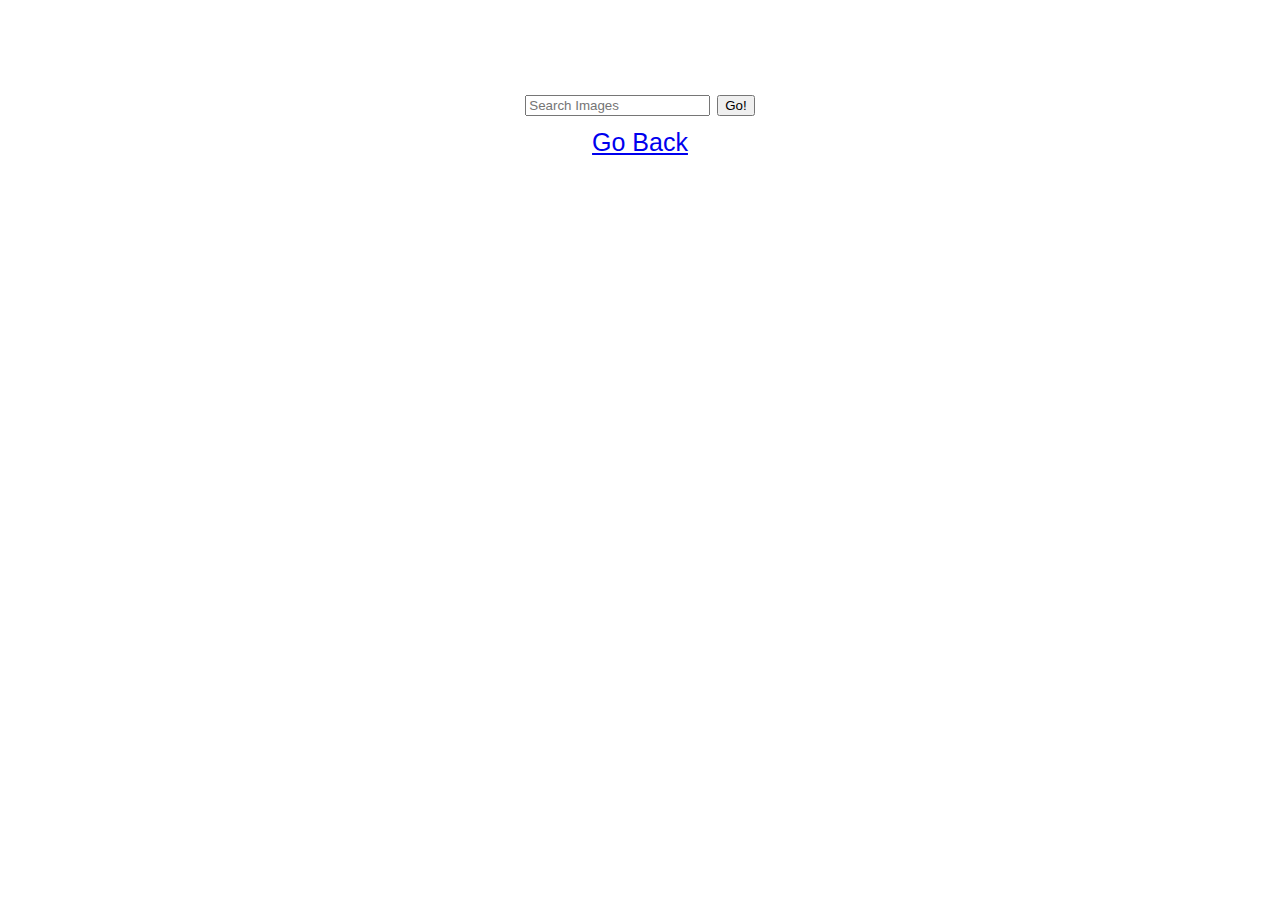
==== Stars-Aligned/index.html @ 447eb283 "api and links on the page working fully, will continue with styling tomorrow and events" ====
<!DOCTYPE html>
<html lang="en">

<head>
    <meta charset="UTF-8">
    <meta name="viewport" content="width=device-width, initial-scale=1.0">
    <title>NASA-API</title>
    <link rel="stylesheet" href="https://cdnjs.cloudflare.com/ajax/libs/font-awesome/4.7.0/css/font-awesome.min.css">
    <link rel="stylesheet" type="text/css" href="./assets/css/style.css">

</head>

<body>
    <main>
        <!-- photo of the day button -->
        <button id="myBtn" class="myBtn" onclick="showData()">Photo of The Day</button>
        <span class="closePOD" onlick="closeAPOD()">&times;</span>
        <!--  modal   body -->
        <div id="ModalA" class="modalAPOD">

            <div class="apod-content">

                <h3 id="title"></h3>
                <h4>Date:<br><span id="date"></span></h4>
                <p id="copyright"></p>
                <img id="pic" src="" alt="NASA" />
                <p id="explanation"></p>
                <!-- button to close modal -->
                <!--<span class="btn-close" onClick="closeBtn()">&times;</span> -->

            </div>
        </div>
        <!-- user input search function -->
        <div class="nasaSearchInput">
            <div class="searchBox">
                <input id="searchInput" type="search" placeholder="Search Images"></input>
                <!-- This is the user search button -->
                <button class="searchButton" onclick="searchNasa()"> Go!</button>
            </div>
        </div>
        <!-- This is the image modal library-->
        <div id="modalnasaLib" class="modal2">
            <!-- back button for modal -->
            <div class="button" id="buttonClose"></div>
                <!-- media from api -->
                <div id="test" class="nasaIMAGES"></div>
                <a href="index.html" onclick="closeLibrary()">Go Back</a>
            </div>
        </div>

        <div class="backdrop"></div>
        <!--- picture of the day content */ -->
        
    </main>

    <script src="./assets/style.js/main.js"></script>
    <script src="https://ajax.googleapis.com/ajax/libs/jquery/1.11.3/jquery.min.js"></script>

</body>

</html>
---- Stars-Aligned/assets/css/style.css ----
@import url('https://fonts.googleapis.com/css?family=Coustard:100,200,300,400,500,600;');
@import url('https://fonts.googleapis.com/css?family=Space+Mono:100,200,300,400,500,600;');

html {
    font-family: 'Space+Mono', sans-serif;
    color: white;
    height: 100%;
    font-size: 25px
}

body {
    background-image: url("https://wallpaperose.com/wp-content/uploads/2013/03/Nasa-Mars-Curiosity-Wallpaper.jpg");
    background-repeat: no-repeat;
    background-size: cover;
    width: 100vw;
    position: relative;
    margin: auto;
    text-align: center;
    font-family: 'Space+Mono', sans-serif;
}

/* ----- main element ---*/

main {
    margin-top: 25px;
}

/*   search box   */

.searchBox {
    padding: 12px 10px;
    vertical-align: middle;
}


/*<!------ Apod button and modal --> */

button.myBtn {
    font-size: 1.25em;
    font-family: 'Coustard';
    background: transparent;
    color: white;
    border: 2px solid;
    border-radius: 1em;
    cursor: pointer;
    position:relative;
    transition: .5s ease;
    top: 20%;
    left:20px;
}
button:hover,
button:active {    /* active not working */
    border-color: #fa923f;
    color: #fa923f;
}
button.btn-close:hover {
    color: red;
}
.btn-close {
    text-align: center;
}

#pic {
    width: 70%;
    height: 400px;
}

.modalAPOD {  
    display: none; /*set to none when setup in js*/
    background-color: rgba(0,0,0,0.5);
    position: fixed;
    z-index: 200;
    overflow:auto;
    font-family: inherit;
    height: inherit;
    width: 100%;
    padding: 30px;
    top: 0
}

.apod-content {
    width: 90%;
    margin: auto;
    position: relative;
    max-width: 1200px
}

.closePOD {
    display: none;
}

.backdrop {
    display: none; /* to be played with */
    position: fixed;
    width: 100vw;
    height: 100vh;
    right: auto;
    left: auto;
    background: rgba(0,0,0,0.5);
    z-index:100;
}

/* ----------- library ------------ */

/*.modalLib {
    /*display: none; 
    position: fixed;
    z-index: 1;
    left: 0;
    top: 0;
    width: 100%;
    height: 100%;
    overflow: auto;
    background-color: black;
}*/
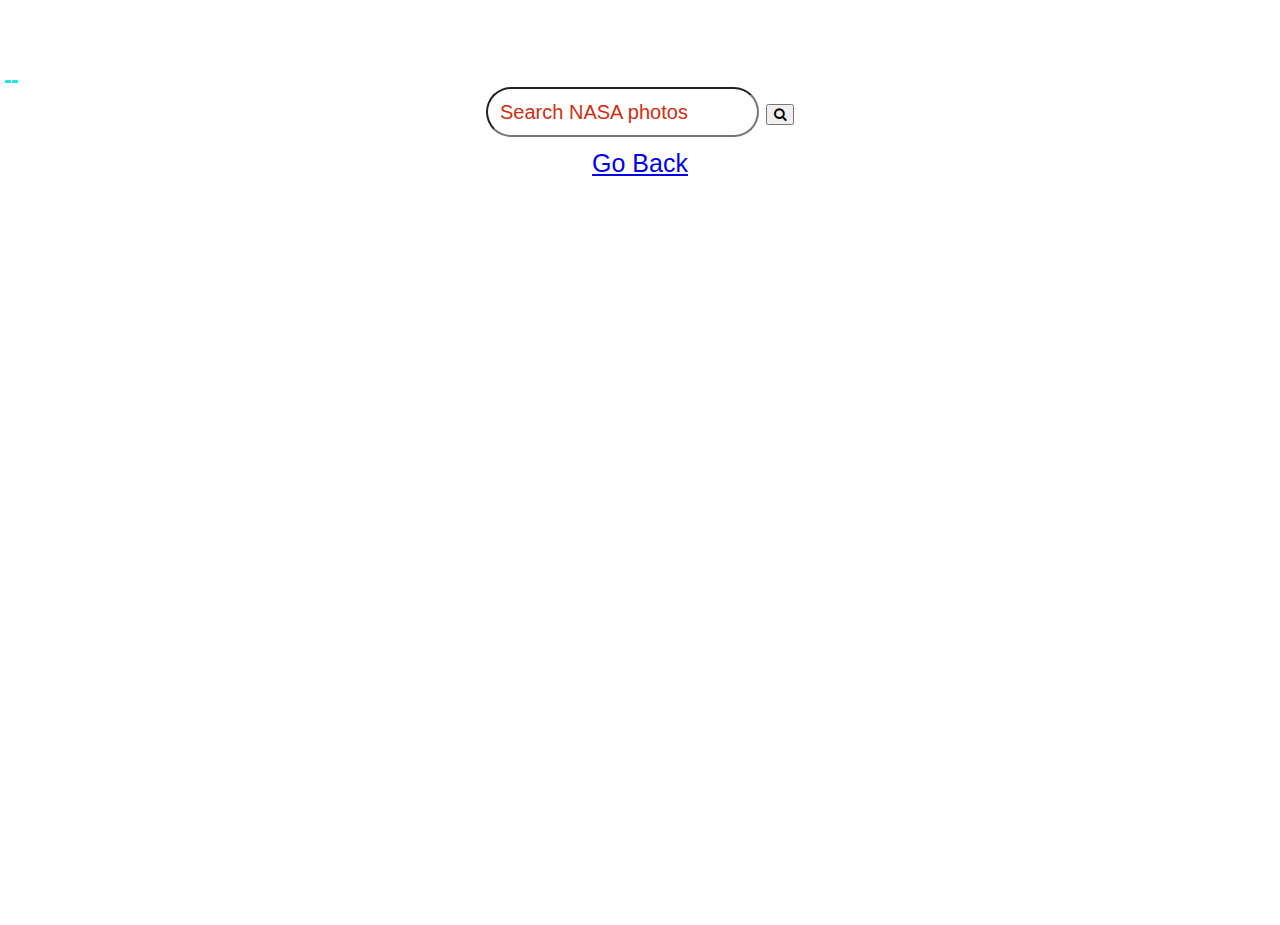
==== commit f32e1437: "both apis are working good, the library itself is not allowing scroll but thats my css styles. next " ====
--- a/Stars-Aligned/index.html
+++ b/Stars-Aligned/index.html
@@ -12,6 +12,14 @@
 
 <body>
     <main>
+        <div class="count-particles">
+            <span class="js-count-particles">--</span>
+        </div>
+            <div id="particles-js"></div>
+
+            <div class="count-particles">
+                <span class="js-count-particles">--</span>
+            </div>
         <!-- photo of the day button -->
         <button id="myBtn" class="myBtn" onclick="showData()">Photo of The Day</button>
         <span class="closePOD" onlick="closeAPOD()">&times;</span>
@@ -31,21 +39,19 @@
             </div>
         </div>
         <!-- user input search function -->
-        <div class="nasaSearchInput">
-            <div class="searchBox">
-                <input id="searchInput" type="search" placeholder="Search Images"></input>
-                <!-- This is the user search button -->
-                <button class="searchButton" onclick="searchNasa()"> Go!</button>
-            </div>
-        </div>
+        <form class="searchBox" onclick="searchNasa()">
+            <input id="searchInput" type="search" placeholder="Search NASA photos">
+            <!-- This is the user search button -->
+            <button type="submit"><i class="fa fa-search"></i></button>
+        </form>
+
         <!-- This is the image modal library-->
-        <div id="modalnasaLib" class="modal2">
+        <div id="nasaLib" class="modal2">
             <!-- back button for modal -->
             <div class="button" id="buttonClose"></div>
-                <!-- media from api -->
-                <div id="test" class="nasaIMAGES"></div>
-                <a href="index.html" onclick="closeLibrary()">Go Back</a>
-            </div>
+            <!-- media from api -->
+            <div id="test" class="nasaImg"></div>
+            <a href="index.html" onclick="closeLibrary()">Go Back</a>
         </div>
 
         <div class="backdrop"></div>
@@ -53,9 +59,12 @@
         
     </main>
 
+    
+
     <script src="./assets/style.js/main.js"></script>
     <script src="https://ajax.googleapis.com/ajax/libs/jquery/1.11.3/jquery.min.js"></script>
-
+    <script src="https://cdn.jsdelivr.net/particles.js/2.0.0/particles.min.js"></script>
+    <script src="./assets/style.js/background.js"></script>
 </body>
 
 </html>--- a/Stars-Aligned/assets/css/style.css
+++ b/Stars-Aligned/assets/css/style.css
@@ -5,7 +5,9 @@
     font-family: 'Space+Mono', sans-serif;
     color: white;
     height: 100%;
-    font-size: 25px
+    font-size: 25px;
+    overflow: hidden;
+    text-align: center
 }
 
 body {
@@ -14,13 +16,74 @@
     background-size: cover;
     width: 100vw;
     position: relative;
-    margin: auto;
-    text-align: center;
+    margin: 0;
     font-family: 'Space+Mono', sans-serif;
 }
 
+/* ----- Particles */
+  
+  canvas {
+    display: block;
+    /*vertical-align: bottom;*/
+  }
+  
+  /* ---- particles.js container ---- */
+  
+  #particles-js {
+    position: absolute;
+    width: 100vw;
+    height: 100vh;
+    background-color: transparent;
+    background-image: url("");
+    background-repeat: no-repeat;
+    background-size: cover;
+    background-position: center;
+  }
+  
+  /* ---- stats.js ---- */
+  
+  .count-particles{
+    /*background: #000022;*/
+    position: absolute;
+    top: 48px;
+    left: 0;
+    width: 80px;
+    color: #13E8E9;
+    font-size: .8em;
+    text-align: left;
+    text-indent: 4px;
+    line-height: 14px;
+    padding-bottom: 2px;
+    font-family: Helvetica, Arial, sans-serif;
+    font-weight: bold;
+  }
+  
+  .js-count-particles{
+    font-size: 1.1em;
+  }
+  
+  #stats,
+  .count-particles{
+    -webkit-user-select: none;
+  }
+  
+  #stats{
+    border-radius: 3px 3px 0 0;
+    overflow: hidden;
+  }
+  
+  .count-particles{
+    border-radius: 0 0 3px 3px;
+  }
+
 /* ----- main element ---*/
-
+main .parcles-js {
+    display: block;
+    position: absolute;
+    width: 100vw;
+    height: 100vh;
+
+}
 main {
     margin-top: 25px;
 }
@@ -33,7 +96,7 @@
 }
 
 
-/*<!------ Apod button and modal --> */
+/*------ Apod button ----- */
 
 button.myBtn {
     font-size: 1.25em;
@@ -65,9 +128,11 @@
     height: 400px;
 }
 
+/* ---- APODmodal ---- */
+
 .modalAPOD {  
     display: none; /*set to none when setup in js*/
-    background-color: rgba(0,0,0,0.5);
+    background-color: rgba(0,0,0,1.5);
     position: fixed;
     z-index: 200;
     overflow:auto;
@@ -89,8 +154,8 @@
     display: none;
 }
 
-.backdrop {
-    display: none; /* to be played with */
+/*.backdrop {
+    display: none; /* to be played with 
     position: fixed;
     width: 100vw;
     height: 100vh;
@@ -98,11 +163,40 @@
     left: auto;
     background: rgba(0,0,0,0.5);
     z-index:100;
-}
-
-/* ----------- library ------------ */
-
-/*.modalLib {
+}*/
+
+/* ----------- library Search ------------ */
+
+input {
+    height: 50px;
+    font-size: 20px;
+    vertical-align: middle;
+    position: relative;
+}
+.searchBox #searchInput {
+    background: transparent;
+    border-radius: 50px;
+}
+.searchBox #searchInput::placeholder {
+    color: #d12d10;
+    padding-left: 10px  
+}
+.searchBox .search {
+    position: relative;
+    z-index: 6;
+}
+.searchBox input#searchInput:hover{
+    transition-duration: .5s;
+}
+.searchBox input#searchInput:hover,
+.searchBox input#search:focus,
+.searchBox input#searchInput:active {
+    outline: none;
+    background: white;
+}
+/*.modal2 a {
+    display: none;
+}
     /*display: none; 
     position: fixed;
     z-index: 1;
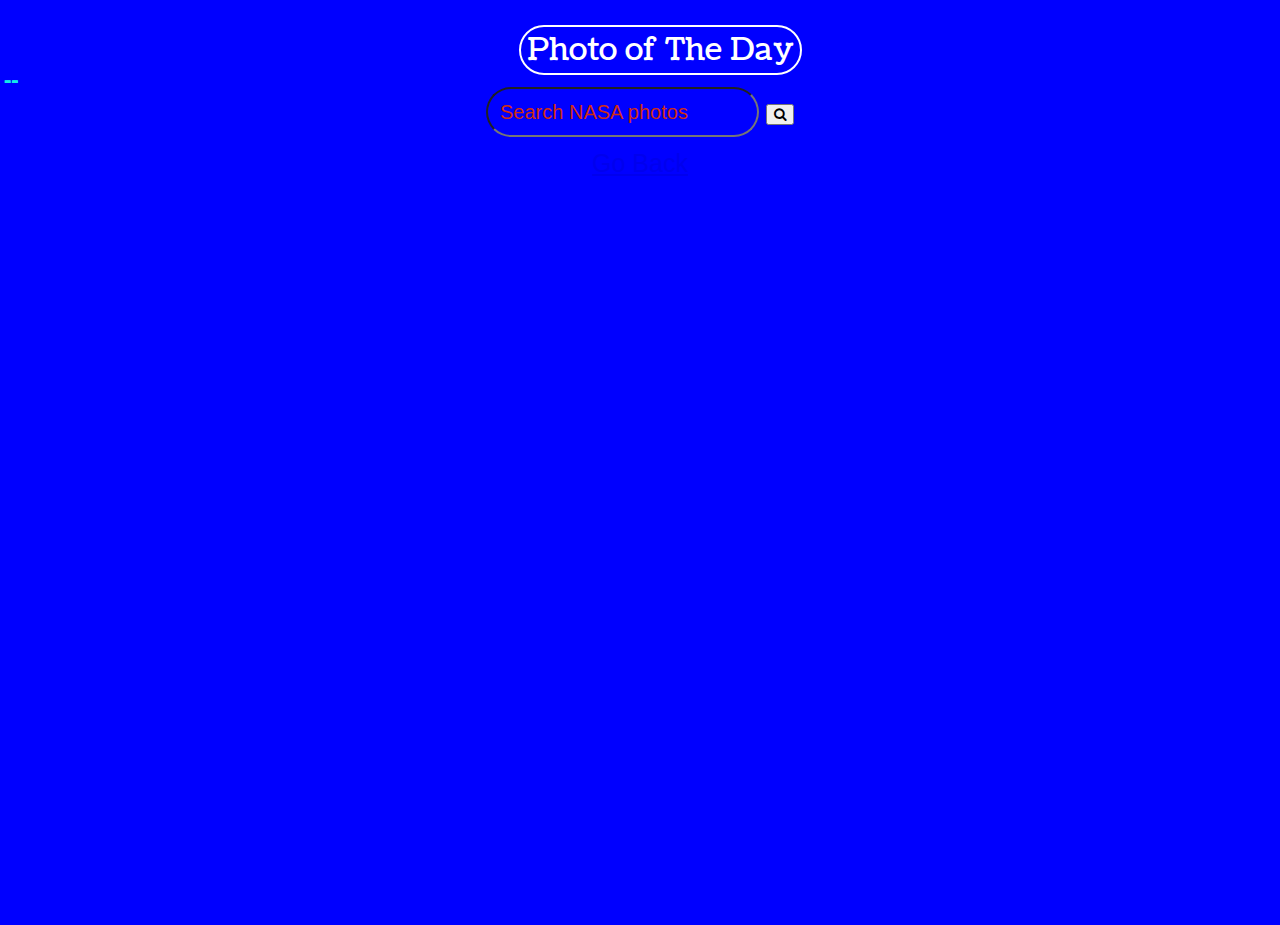
==== commit 1c231c87: "trying to get the library api loading on the page, seems abit finicky" ====
--- a/Stars-Aligned/index.html
+++ b/Stars-Aligned/index.html
@@ -39,10 +39,10 @@
             </div>
         </div>
         <!-- user input search function -->
-        <form class="searchBox" onclick="searchNasa()">
-            <input id="searchInput" type="search" placeholder="Search NASA photos">
+        <form class="searchBox">
+            <input id="searchInput" onkeydown="myFunction(event)" type="search" placeholder="Search NASA photos">
             <!-- This is the user search button -->
-            <button type="submit"><i class="fa fa-search"></i></button>
+            <button onclick="console.log('hello')"><i class="fa fa-search"></i></button>
         </form>
 
         <!-- This is the image modal library-->
@@ -58,12 +58,11 @@
         <!--- picture of the day content */ -->
         
     </main>
-
     
-
+    <script src="https://ajax.googleapis.com/ajax/libs/jquery/1.11.3/jquery.min.js"></script>
+    <!-- <script src="https://cdn.jsdelivr.net/particles.js/2.0.0/particles.min.js"></script> -->
+    
     <script src="./assets/style.js/main.js"></script>
-    <script src="https://ajax.googleapis.com/ajax/libs/jquery/1.11.3/jquery.min.js"></script>
-    <script src="https://cdn.jsdelivr.net/particles.js/2.0.0/particles.min.js"></script>
     <script src="./assets/style.js/background.js"></script>
 </body>
 
--- a/Stars-Aligned/assets/css/style.css
+++ b/Stars-Aligned/assets/css/style.css
@@ -11,7 +11,7 @@
 }
 
 body {
-    background-image: url("https://wallpaperose.com/wp-content/uploads/2013/03/Nasa-Mars-Curiosity-Wallpaper.jpg");
+    background-color: blue; /*url("https://wallpaperose.com/wp-content/uploads/2013/03/Nasa-Mars-Curiosity-Wallpaper.jpg");*/
     background-repeat: no-repeat;
     background-size: cover;
     width: 100vw;
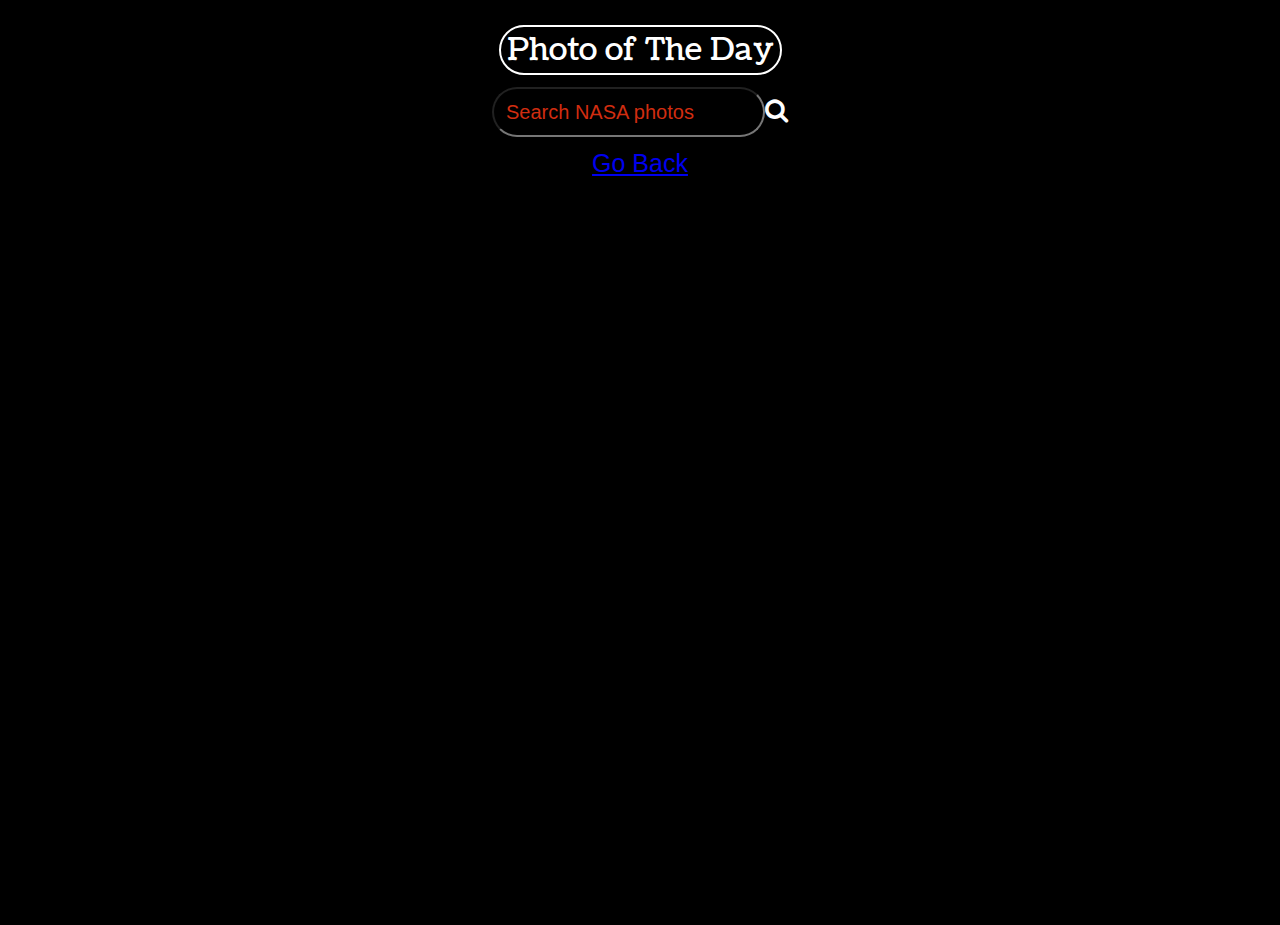
==== commit 4d1f951d: "working with javascript trying to get the api onto the page. I changing something somewhere last wee" ====
--- a/Stars-Aligned/index.html
+++ b/Stars-Aligned/index.html
@@ -12,13 +12,13 @@
 
 <body>
     <main>
-        <div class="count-particles">
+        <!--<div class="count-particles">
             <span class="js-count-particles">--</span>
-        </div>
+        </div>-->
             <div id="particles-js"></div>
 
             <div class="count-particles">
-                <span class="js-count-particles">--</span>
+                <span class="js-count-particles"></span>
             </div>
         <!-- photo of the day button -->
         <button id="myBtn" class="myBtn" onclick="showData()">Photo of The Day</button>
@@ -40,9 +40,8 @@
         </div>
         <!-- user input search function -->
         <form class="searchBox">
-            <input id="searchInput" onkeydown="myFunction(event)" type="search" placeholder="Search NASA photos">
+            <input id="searchInput" type="search" placeholder="Search NASA photos" onsearch="searchNasa()"><i class="fa fa-search"></i></input>
             <!-- This is the user search button -->
-            <button onclick="console.log('hello')"><i class="fa fa-search"></i></button>
         </form>
 
         <!-- This is the image modal library-->
@@ -58,11 +57,9 @@
         <!--- picture of the day content */ -->
         
     </main>
-    
+    <script src="./assets/style.js/main.js"></script>
     <script src="https://ajax.googleapis.com/ajax/libs/jquery/1.11.3/jquery.min.js"></script>
-    <!-- <script src="https://cdn.jsdelivr.net/particles.js/2.0.0/particles.min.js"></script> -->
-    
-    <script src="./assets/style.js/main.js"></script>
+    <script src="https://cdn.jsdelivr.net/particles.js/2.0.0/particles.min.js"></script> 
     <script src="./assets/style.js/background.js"></script>
 </body>
 
--- a/Stars-Aligned/assets/css/style.css
+++ b/Stars-Aligned/assets/css/style.css
@@ -4,32 +4,34 @@
 html {
     font-family: 'Space+Mono', sans-serif;
     color: white;
-    height: 100%;
-    font-size: 25px;
-    overflow: hidden;
-    text-align: center
+    height: auto;
+    text-align: center;
+    display:block
+    
 }
 
 body {
-    background-color: blue; /*url("https://wallpaperose.com/wp-content/uploads/2013/03/Nasa-Mars-Curiosity-Wallpaper.jpg");*/
+    background-color: black;
+    /*url("https://wallpaperose.com/wp-content/uploads/2013/03/Nasa-Mars-Curiosity-Wallpaper.jpg");*/
     background-repeat: no-repeat;
     background-size: cover;
     width: 100vw;
     position: relative;
     margin: 0;
     font-family: 'Space+Mono', sans-serif;
+    font-size: 25px;
 }
 
 /* ----- Particles */
-  
-  canvas {
+
+canvas {
     display: block;
     /*vertical-align: bottom;*/
-  }
-  
-  /* ---- particles.js container ---- */
-  
-  #particles-js {
+}
+
+/* ---- particles.js container ---- */
+
+#particles-js {
     position: absolute;
     width: 100vw;
     height: 100vh;
@@ -38,11 +40,11 @@
     background-repeat: no-repeat;
     background-size: cover;
     background-position: center;
-  }
-  
-  /* ---- stats.js ---- */
-  
-  .count-particles{
+}
+
+/* ---- stats.js ---- */
+
+.count-particles {
     /*background: #000022;*/
     position: absolute;
     top: 48px;
@@ -56,25 +58,25 @@
     padding-bottom: 2px;
     font-family: Helvetica, Arial, sans-serif;
     font-weight: bold;
-  }
-  
-  .js-count-particles{
+}
+
+.js-count-particles {
     font-size: 1.1em;
-  }
-  
-  #stats,
-  .count-particles{
+}
+
+#stats,
+.count-particles {
     -webkit-user-select: none;
-  }
-  
-  #stats{
+}
+
+#stats {
     border-radius: 3px 3px 0 0;
     overflow: hidden;
-  }
-  
-  .count-particles{
+}
+
+.count-particles {
     border-radius: 0 0 3px 3px;
-  }
+}
 
 /* ----- main element ---*/
 main .parcles-js {
@@ -84,17 +86,21 @@
     height: 100vh;
 
 }
+
 main {
     margin-top: 25px;
+    position: relative
 }
 
 /*   search box   */
+
+form .searchBox{
+    position: relative
+}
 
 .searchBox {
     padding: 12px 10px;
-    vertical-align: middle;
-}
-
+}
 
 /*------ Apod button ----- */
 
@@ -106,40 +112,44 @@
     border: 2px solid;
     border-radius: 1em;
     cursor: pointer;
-    position:relative;
+    position: relative;
     transition: .5s ease;
     top: 20%;
-    left:20px;
-}
+
+}
+
 button:hover,
-button:active {    /* active not working */
+button:active {
+    /* active not working */
     border-color: #fa923f;
     color: #fa923f;
 }
+
 button.btn-close:hover {
     color: red;
 }
+
 .btn-close {
     text-align: center;
 }
 
 #pic {
-    width: 70%;
+    width: 90%;
     height: 400px;
 }
 
 /* ---- APODmodal ---- */
 
-.modalAPOD {  
-    display: none; /*set to none when setup in js*/
-    background-color: rgba(0,0,0,1.5);
+.modalAPOD {
+    display: none;
+    /*set to none when setup in js*/
+    background-color: rgba(0, 0, 0, 1.5);
     position: fixed;
     z-index: 200;
-    overflow:auto;
+    overflow: auto;
     font-family: inherit;
     height: inherit;
     width: 100%;
-    padding: 30px;
     top: 0
 }
 
@@ -173,27 +183,33 @@
     vertical-align: middle;
     position: relative;
 }
+
 .searchBox #searchInput {
     background: transparent;
     border-radius: 50px;
 }
+
 .searchBox #searchInput::placeholder {
     color: #d12d10;
-    padding-left: 10px  
-}
+    padding-left: 10px
+}
+
 .searchBox .search {
     position: relative;
     z-index: 6;
 }
-.searchBox input#searchInput:hover{
+
+.searchBox input#searchInput:hover {
     transition-duration: .5s;
 }
+
 .searchBox input#searchInput:hover,
 .searchBox input#search:focus,
 .searchBox input#searchInput:active {
     outline: none;
     background: white;
 }
+
 /*.modal2 a {
     display: none;
 }
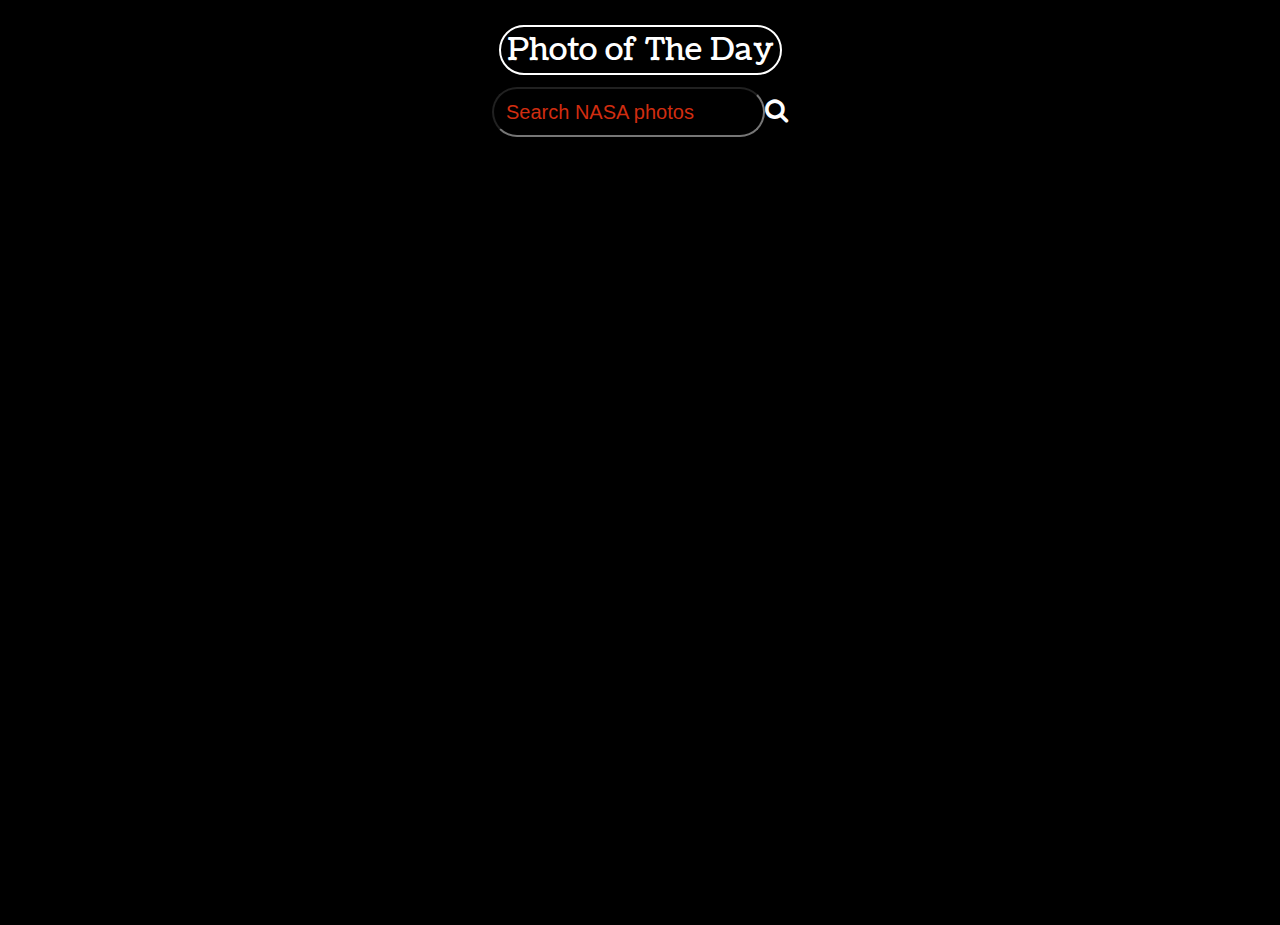
==== commit 0ab021e3: "api still not returning data onto the page. have mostly styled and will continue with the logic" ====
--- a/Stars-Aligned/index.html
+++ b/Stars-Aligned/index.html
@@ -50,7 +50,7 @@
             <div class="button" id="buttonClose"></div>
             <!-- media from api -->
             <div id="test" class="nasaImg"></div>
-            <a href="index.html" onclick="closeLibrary()">Go Back</a>
+            <!--<a href="index.html" onclick="closeLibrary()">Go Back</a>-->
         </div>
 
         <div class="backdrop"></div>
--- a/Stars-Aligned/assets/css/style.css
+++ b/Stars-Aligned/assets/css/style.css
@@ -6,7 +6,6 @@
     color: white;
     height: auto;
     text-align: center;
-    display:block
     
 }
 
@@ -107,7 +106,7 @@
 button.myBtn {
     font-size: 1.25em;
     font-family: 'Coustard';
-    background: transparent;
+    background: rgba(0,0,0,1);
     color: white;
     border: 2px solid;
     border-radius: 1em;
@@ -180,13 +179,16 @@
 input {
     height: 50px;
     font-size: 20px;
-    vertical-align: middle;
-    position: relative;
+    position: relative;
+    left: 10px:
 }
 
 .searchBox #searchInput {
-    background: transparent;
+    background: rgba(0,0,0,1);
     border-radius: 50px;
+}
+.searchBox #searchInput:active {
+    
 }
 
 .searchBox #searchInput::placeholder {
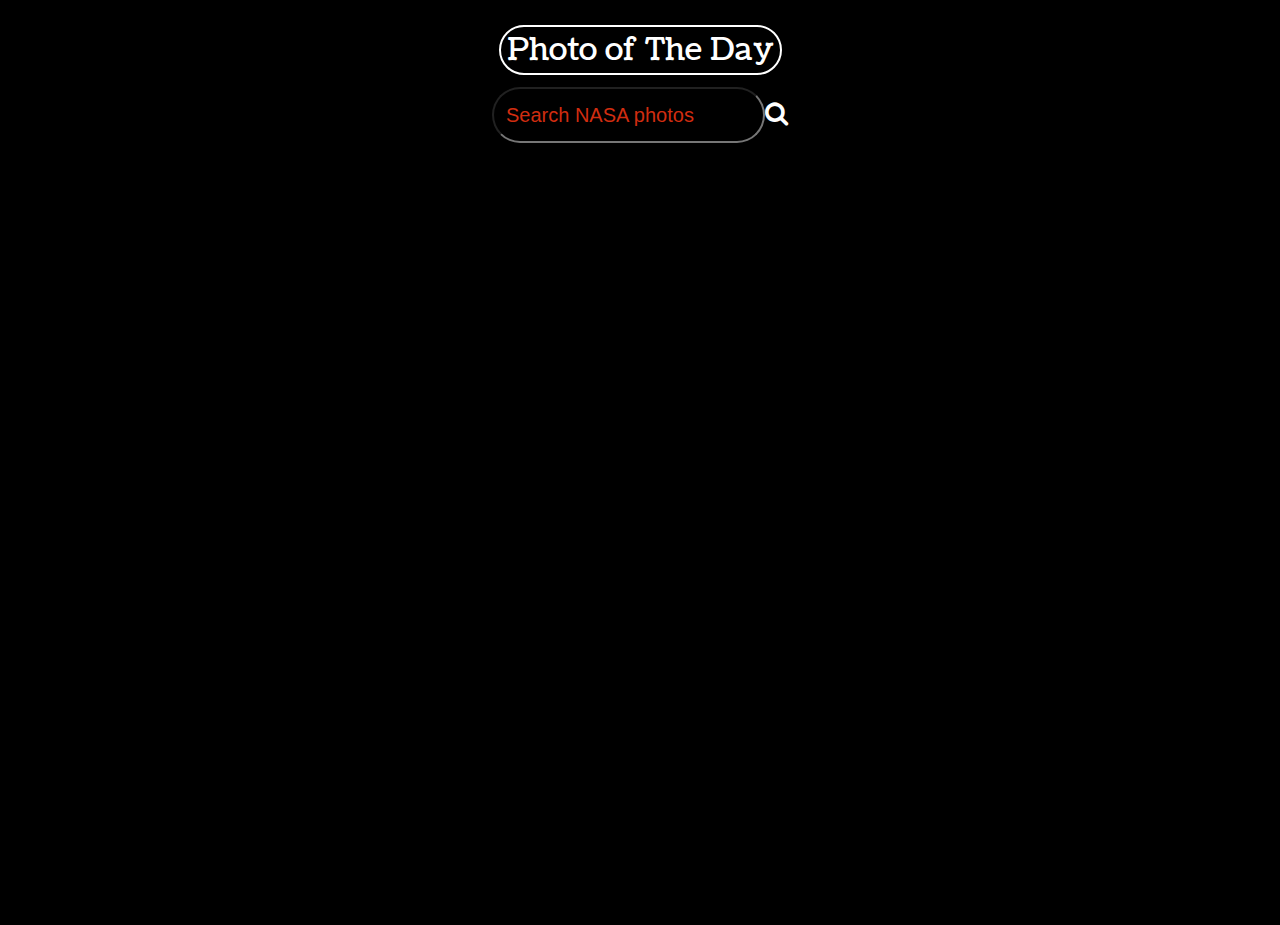
==== commit 39256ce5: "working on getting the page responsive and the modal to open correctly" ====
--- a/Stars-Aligned/index.html
+++ b/Stars-Aligned/index.html
@@ -17,9 +17,9 @@
         </div>-->
             <div id="particles-js"></div>
 
-            <div class="count-particles">
+            <!--<div class="count-particles">
                 <span class="js-count-particles"></span>
-            </div>
+            </div>-->
         <!-- photo of the day button -->
         <button id="myBtn" class="myBtn" onclick="showData()">Photo of The Day</button>
         <span class="closePOD" onlick="closeAPOD()">&times;</span>
@@ -39,10 +39,10 @@
             </div>
         </div>
         <!-- user input search function -->
-        <form class="searchBox">
-            <input id="searchInput" type="search" placeholder="Search NASA photos" onsearch="searchNasa()"><i class="fa fa-search"></i></input>
+        <div class="searchBox">
+            <input id="searchInput" type="input" placeholder="Search NASA photos"><i class="fa fa-search" onclick="searchNasa()"></i></input>
             <!-- This is the user search button -->
-        </form>
+        </div>
 
         <!-- This is the image modal library-->
         <div id="nasaLib" class="modal2">
--- a/Stars-Aligned/assets/css/style.css
+++ b/Stars-Aligned/assets/css/style.css
@@ -39,6 +39,7 @@
     background-repeat: no-repeat;
     background-size: cover;
     background-position: center;
+    z-index: -10
 }
 
 /* ---- stats.js ---- */
@@ -83,7 +84,6 @@
     position: absolute;
     width: 100vw;
     height: 100vh;
-
 }
 
 main {
@@ -188,7 +188,7 @@
     border-radius: 50px;
 }
 .searchBox #searchInput:active {
-    
+
 }
 
 .searchBox #searchInput::placeholder {
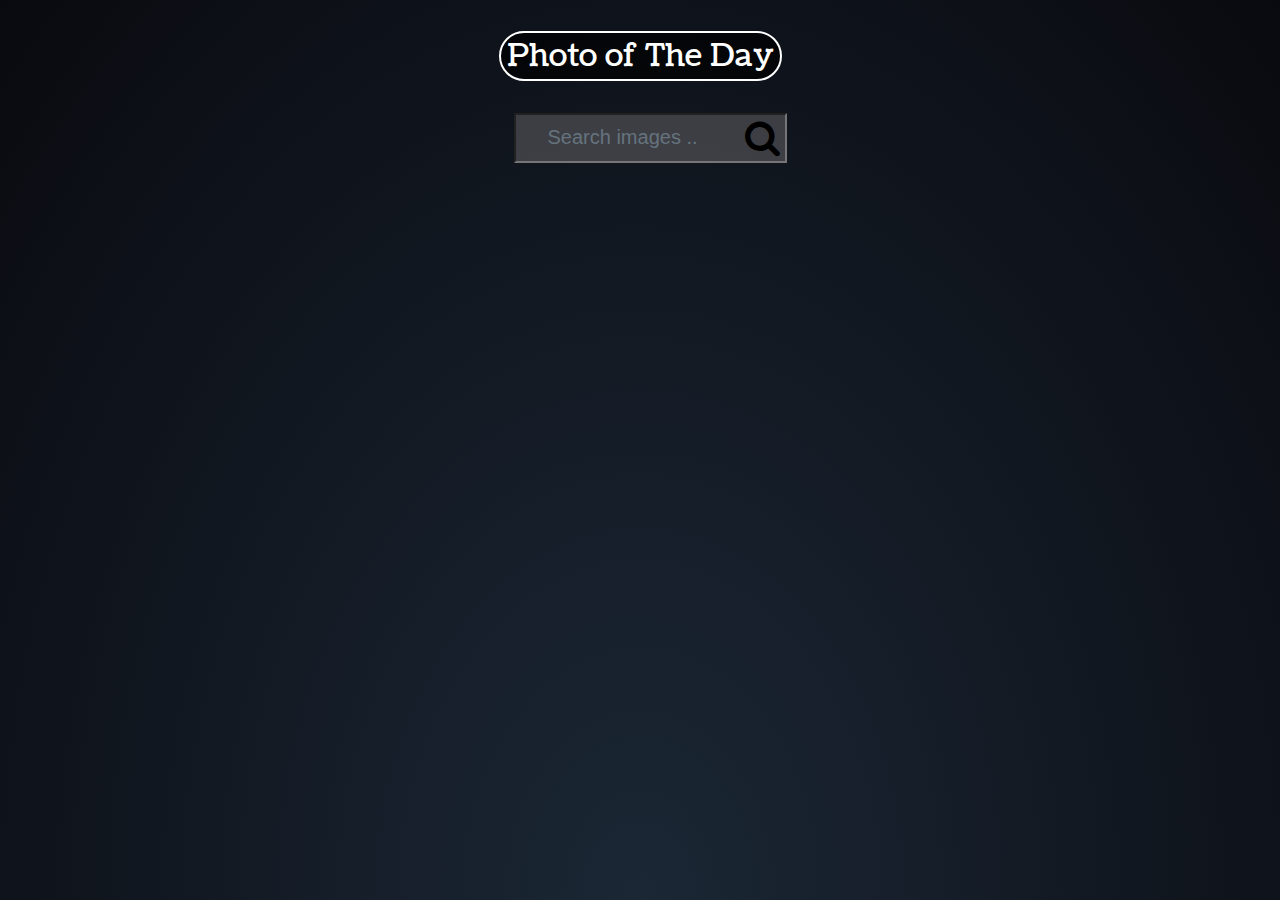
==== commit ede0c877: "continuing with styling and will hopefully have started the second api by afternoon" ====
--- a/Stars-Aligned/index.html
+++ b/Stars-Aligned/index.html
@@ -12,55 +12,61 @@
 
 <body>
     <main>
-        <!--<div class="count-particles">
-            <span class="js-count-particles">--</span>
-        </div>-->
-            <div id="particles-js"></div>
+        <!-- This is the particles background-->
+        <div id="particles-js"></div>
 
-            <!--<div class="count-particles">
-                <span class="js-count-particles"></span>
-            </div>-->
         <!-- photo of the day button -->
         <button id="myBtn" class="myBtn" onclick="showData()">Photo of The Day</button>
-        <span class="closePOD" onlick="closeAPOD()">&times;</span>
         <!--  modal   body -->
-        <div id="ModalA" class="modalAPOD">
+        <div id="modalA" class="modal">
+            <!--<span class="closePOD" onlick="closeAPOD()">&times;</span>-->
 
             <div class="apod-content">
-
+            <!-- button to close modal -->
+            <span id="close-apod" onclick="closeBtn()">&times;</span>
+                <!-- pic of day content-->
                 <h3 id="title"></h3>
                 <h4>Date:<br><span id="date"></span></h4>
-                <p id="copyright"></p>
-                <img id="pic" src="" alt="NASA" />
+                <img id="pic" src="" alt="NASA">
                 <p id="explanation"></p>
-                <!-- button to close modal -->
-                <!--<span class="btn-close" onClick="closeBtn()">&times;</span> -->
-
+                
             </div>
         </div>
         <!-- user input search function -->
-        <div class="searchBox">
-            <input id="searchInput" type="input" placeholder="Search NASA photos"><i class="fa fa-search" onclick="searchNasa()"></i></input>
-            <!-- This is the user search button -->
+            <div class="search">
+                <input id="searchInput" type="text" placeholder="Search images ..">
+                <!-- This is the user search button -->
+                <span class="clickerClose"><a>
+                    <i onclick="searchNasa()" 
+                    class="fa fa-search"></i></a>
+                </span>
+            </div>
+        <!-- This is the image modal library-->
+        <div class="image-wrapper">
+            <div id="nasaLib" class="modal">
+                <!-- back button for modal -->
+                <button class="imgButton" id="buttonClose">
+                    <a href="#" onclick="closeLibrary()">Go Back</a>
+                </button>
+                <!-- media from api -->
+                <div id="nasaImg" class="nasaImg"></div>
+                
+            </div>
         </div>
 
-        <!-- This is the image modal library-->
-        <div id="nasaLib" class="modal2">
-            <!-- back button for modal -->
-            <div class="button" id="buttonClose"></div>
-            <!-- media from api -->
-            <div id="test" class="nasaImg"></div>
-            <!--<a href="index.html" onclick="closeLibrary()">Go Back</a>-->
-        </div>
-
-        <div class="backdrop"></div>
-        <!--- picture of the day content */ -->
-        
     </main>
     <script src="./assets/style.js/main.js"></script>
     <script src="https://ajax.googleapis.com/ajax/libs/jquery/1.11.3/jquery.min.js"></script>
-    <script src="https://cdn.jsdelivr.net/particles.js/2.0.0/particles.min.js"></script> 
+    <script src="https://cdn.jsdelivr.net/particles.js/2.0.0/particles.min.js"></script>
     <script src="./assets/style.js/background.js"></script>
 </body>
 
-</html>+</html>
+
+<!-- 
+TODO new background
+TODO responsiveness
+TODO description on hover - gallery
+TODO mars weather api
+
+-->--- a/Stars-Aligned/assets/css/style.css
+++ b/Stars-Aligned/assets/css/style.css
@@ -1,24 +1,25 @@
 @import url('https://fonts.googleapis.com/css?family=Coustard:100,200,300,400,500,600;');
 @import url('https://fonts.googleapis.com/css?family=Space+Mono:100,200,300,400,500,600;');
 
+* {
+    box-sizing: border-box
+}
+
 html {
     font-family: 'Space+Mono', sans-serif;
     color: white;
-    height: auto;
-    text-align: center;
-    
-}
-
+}
+
+/* TODO - new background */
 body {
-    background-color: black;
-    /*url("https://wallpaperose.com/wp-content/uploads/2013/03/Nasa-Mars-Curiosity-Wallpaper.jpg");*/
+    background: radial-gradient(ellipse at bottom, #1b2735 0%, #090a0f 100%);
+    background-size: cover;
     background-repeat: no-repeat;
-    background-size: cover;
-    width: 100vw;
-    position: relative;
-    margin: 0;
+    height: 100vh;
     font-family: 'Space+Mono', sans-serif;
     font-size: 25px;
+    margin: 0;
+    text-align: center;
 }
 
 /* ----- Particles */
@@ -32,10 +33,9 @@
 
 #particles-js {
     position: absolute;
-    width: 100vw;
+    width: 100%;
     height: 100vh;
     background-color: transparent;
-    background-image: url("");
     background-repeat: no-repeat;
     background-size: cover;
     background-position: center;
@@ -44,8 +44,8 @@
 
 /* ---- stats.js ---- */
 
-.count-particles {
-    /*background: #000022;*/
+/*.count-particles {
+    background: #000022;
     position: absolute;
     top: 48px;
     left: 0;
@@ -58,47 +58,19 @@
     padding-bottom: 2px;
     font-family: Helvetica, Arial, sans-serif;
     font-weight: bold;
-}
+}*/
 
 .js-count-particles {
     font-size: 1.1em;
 }
 
-#stats,
-.count-particles {
-    -webkit-user-select: none;
-}
-
-#stats {
-    border-radius: 3px 3px 0 0;
-    overflow: hidden;
-}
-
-.count-particles {
-    border-radius: 0 0 3px 3px;
-}
-
 /* ----- main element ---*/
-main .parcles-js {
+
+.parcles-js {
     display: block;
     position: absolute;
     width: 100vw;
     height: 100vh;
-}
-
-main {
-    margin-top: 25px;
-    position: relative
-}
-
-/*   search box   */
-
-form .searchBox{
-    position: relative
-}
-
-.searchBox {
-    padding: 12px 10px;
 }
 
 /*------ Apod button ----- */
@@ -106,7 +78,7 @@
 button.myBtn {
     font-size: 1.25em;
     font-family: 'Coustard';
-    background: rgba(0,0,0,1);
+    background: rgba(0, 0, 0, 0.7);
     color: white;
     border: 2px solid;
     border-radius: 1em;
@@ -114,7 +86,8 @@
     position: relative;
     transition: .5s ease;
     top: 20%;
-
+    margin: 1em;
+    text-align: center;
 }
 
 button:hover,
@@ -124,12 +97,13 @@
     color: #fa923f;
 }
 
-button.btn-close:hover {
-    color: red;
-}
-
-.btn-close {
-    text-align: center;
+#close-apod {
+    float: right;
+    position: relative;
+    cursor: pointer;
+    top: 0;
+    margin: 20px;
+    left: 0;
 }
 
 #pic {
@@ -137,42 +111,28 @@
     height: 400px;
 }
 
-/* ---- APODmodal ---- */
-
-.modalAPOD {
+/* ---- modals---- */
+
+.modal {
     display: none;
     /*set to none when setup in js*/
-    background-color: rgba(0, 0, 0, 1.5);
+    background-color: #050404;
     position: fixed;
     z-index: 200;
     overflow: auto;
-    font-family: inherit;
-    height: inherit;
     width: 100%;
-    top: 0
+    height: 100%;
+    top: 0;
+    margin: auto
 }
 
 .apod-content {
     width: 90%;
     margin: auto;
     position: relative;
-    max-width: 1200px
-}
-
-.closePOD {
-    display: none;
-}
-
-/*.backdrop {
-    display: none; /* to be played with 
-    position: fixed;
-    width: 100vw;
-    height: 100vh;
-    right: auto;
-    left: auto;
-    background: rgba(0,0,0,0.5);
-    z-index:100;
-}*/
+    max-width: 1200px;
+    text-align: center
+}
 
 /* ----------- library Search ------------ */
 
@@ -180,20 +140,51 @@
     height: 50px;
     font-size: 20px;
     position: relative;
-    left: 10px:
-}
-
-.searchBox #searchInput {
-    background: rgba(0,0,0,1);
-    border-radius: 50px;
-}
-.searchBox #searchInput:active {
-
-}
-
-.searchBox #searchInput::placeholder {
-    color: #d12d10;
-    padding-left: 10px
+    left: 10px;
+}
+
+.search {
+    max-width: 300px;
+    margin: 0 auto;
+    position: relative;
+    text-align: center;
+}
+
+.search input {
+    text-indent: 30px;
+    font-family: 'Space+Mono', sans-serif;
+    font-size: 0.8em;
+    color: black;
+}
+
+.fa-search:hover,
+.fa-search:focus {
+    background-color: #fa923f;
+}
+
+.fa-search {
+    color: black;
+    cursor: pointer;
+}
+
+.search .fa-search {
+    position: absolute;
+    top: 6px;
+    left: 85%;
+    font-size: 1.5em;
+}
+
+.search #searchInput {
+    background: rgba(129, 125, 125, 0.4);
+}
+
+/* TODO come and check this */
+.search input#searchInput::-webkit-input-placeholder {
+    color: #65737e;
+}
+
+.search #searchInput {
+    color: grey;
 }
 
 .searchBox .search {
@@ -201,27 +192,107 @@
     z-index: 6;
 }
 
-.searchBox input#searchInput:hover {
-    transition-duration: .5s;
-}
-
-.searchBox input#searchInput:hover,
-.searchBox input#search:focus,
-.searchBox input#searchInput:active {
+.search input#searchInput:hover {
+    transition-duration: .5s ease-in;
+    color: rgb(14, 12, 12)
+}
+
+.search input#searchInput:hover,
+.search input#searchInput:focus,
+.search input#searchInput:active {
     outline: none;
     background: white;
 }
 
-/*.modal2 a {
-    display: none;
-}
-    /*display: none; 
-    position: fixed;
-    z-index: 1;
-    left: 0;
-    top: 0;
+.search a:hover {
+    cursor: pointer;
+}
+
+/* ----- image library ---- */
+
+.response {
+    line-height: 4;
+    display: inline-flex;
+    margin: 1em;
+}
+
+.images .item {
     width: 100%;
-    height: 100%;
-    overflow: auto;
-    background-color: black;
-}*/+    height: auto;
+}
+.images .item {
+    border: 1px solid #fa923f;
+}
+
+div.item:hover {
+    border: 1px solid white
+}
+
+/*.column {
+    float: ;
+    width: 25%;
+}
+
+/* ----- back button --- */
+button.imgButton {
+    cursor: pointer;
+    position: relative;
+    transition: .5s ease;
+    font-family: 'Coustard';
+}
+
+.imgButton {
+    color: white;
+    border: 2px solid;
+    padding-left: 10px;
+    margin: 1rem;
+    height: 3em;
+    width: 6em;
+    font-size: 20px;
+    display: flex;
+    background-color: transparent;
+}
+
+a {
+    color: white;
+    letter-spacing: 2px;
+    text-decoration: none;
+}
+
+a.imgButton:hover,
+a.imgButton:focus {
+    border-color: #fa923f;
+    color: #fa923f;
+}
+
+
+/* ---- media queries */
+
+@media (max-width: 1200px) {
+    .item {
+    -moz-column-count:    3;
+    -webkit-column-count: 3;
+    column-count:         3;
+    }
+  }
+  @media (max-width: 1000px) {
+    .item {
+    -moz-column-count:    2;
+    -webkit-column-count: 2;
+    column-count:         2;
+    }
+  }
+  @media (max-width: 800px) {
+    .item {
+    -moz-column-count:    2;
+    -webkit-column-count: 2;
+    column-count:         2;
+    }
+  }
+  @media (max-width: 400px) {
+    .item {
+    -moz-column-count:    1;
+    -webkit-column-count: 1;
+    column-count:         1;
+    }
+  }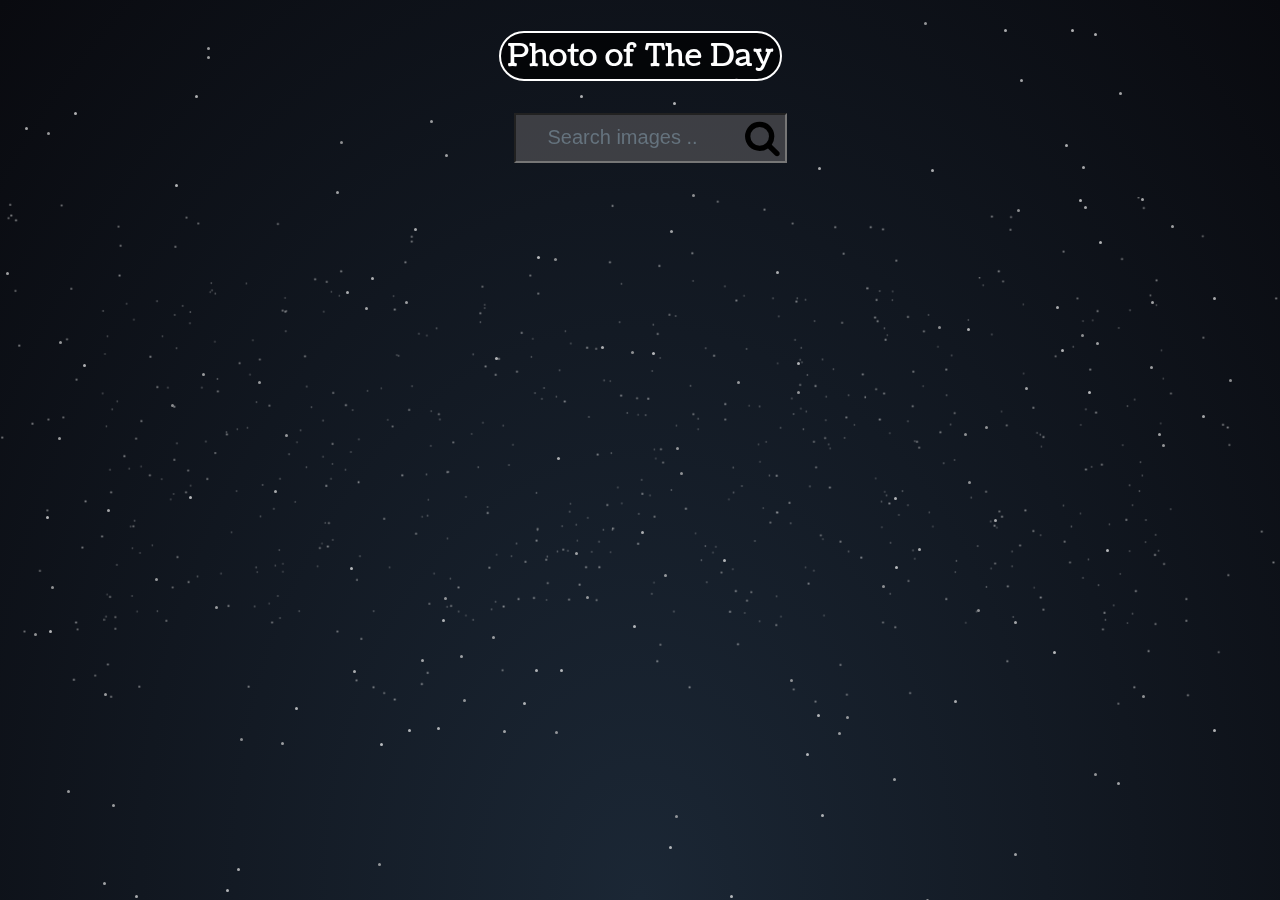
==== commit 771719cf: "adding event handlers to the images to show the description, then moving on to a new api" ====
--- a/Stars-Aligned/index.html
+++ b/Stars-Aligned/index.html
@@ -12,8 +12,10 @@
 
 <body>
     <main>
-        <!-- This is the particles background-->
-        <div id="particles-js"></div>
+        <!-- This is the star background-->
+        <div class="galaxy">
+            <div class="stars"></div>
+        </div>
 
         <!-- photo of the day button -->
         <button id="myBtn" class="myBtn" onclick="showData()">Photo of The Day</button>
@@ -36,9 +38,8 @@
             <div class="search">
                 <input id="searchInput" type="text" placeholder="Search images ..">
                 <!-- This is the user search button -->
-                <span class="clickerClose"><a>
-                    <i onclick="searchNasa()" 
-                    class="fa fa-search"></i></a>
+                <span class="clickerClose">
+                   <a><i onclick="searchNasa()" class="fa fa-search"></i></a>  
                 </span>
             </div>
         <!-- This is the image modal library-->
@@ -49,22 +50,21 @@
                     <a href="#" onclick="closeLibrary()">Go Back</a>
                 </button>
                 <!-- media from api -->
-                <div id="nasaImg" class="nasaImg"></div>
+                <div id="nasaImg" id="descrip" class="nasaImg"></div>
                 
             </div>
         </div>
 
     </main>
+
     <script src="./assets/style.js/main.js"></script>
     <script src="https://ajax.googleapis.com/ajax/libs/jquery/1.11.3/jquery.min.js"></script>
-    <script src="https://cdn.jsdelivr.net/particles.js/2.0.0/particles.min.js"></script>
-    <script src="./assets/style.js/background.js"></script>
+
 </body>
 
 </html>
 
 <!-- 
-TODO new background
 TODO responsiveness
 TODO description on hover - gallery
 TODO mars weather api
--- a/Stars-Aligned/assets/css/style.css
+++ b/Stars-Aligned/assets/css/style.css
@@ -22,56 +22,8 @@
     text-align: center;
 }
 
-/* ----- Particles */
-
-canvas {
-    display: block;
-    /*vertical-align: bottom;*/
-}
-
-/* ---- particles.js container ---- */
-
-#particles-js {
-    position: absolute;
-    width: 100%;
-    height: 100vh;
-    background-color: transparent;
-    background-repeat: no-repeat;
-    background-size: cover;
-    background-position: center;
-    z-index: -10
-}
-
-/* ---- stats.js ---- */
-
-/*.count-particles {
-    background: #000022;
-    position: absolute;
-    top: 48px;
-    left: 0;
-    width: 80px;
-    color: #13E8E9;
-    font-size: .8em;
-    text-align: left;
-    text-indent: 4px;
-    line-height: 14px;
-    padding-bottom: 2px;
-    font-family: Helvetica, Arial, sans-serif;
-    font-weight: bold;
-}*/
-
-.js-count-particles {
-    font-size: 1.1em;
-}
-
 /* ----- main element ---*/
 
-.parcles-js {
-    display: block;
-    position: absolute;
-    width: 100vw;
-    height: 100vh;
-}
 
 /*------ Apod button ----- */
 
@@ -178,7 +130,6 @@
     background: rgba(129, 125, 125, 0.4);
 }
 
-/* TODO come and check this */
 .search input#searchInput::-webkit-input-placeholder {
     color: #65737e;
 }
@@ -210,6 +161,12 @@
 
 /* ----- image library ---- */
 
+.descrip {
+    display: none;
+    font-family: 'Space+Mono', sans-serif;
+    
+}
+
 .response {
     line-height: 4;
     display: inline-flex;
@@ -220,6 +177,7 @@
     width: 100%;
     height: auto;
 }
+
 .images .item {
     border: 1px solid #fa923f;
 }
@@ -228,10 +186,6 @@
     border: 1px solid white
 }
 
-/*.column {
-    float: ;
-    width: 25%;
-}
 
 /* ----- back button --- */
 button.imgButton {
@@ -270,29 +224,159 @@
 
 @media (max-width: 1200px) {
     .item {
-    -moz-column-count:    3;
-    -webkit-column-count: 3;
-    column-count:         3;
-    }
-  }
-  @media (max-width: 1000px) {
+        -moz-column-count: 3;
+        -webkit-column-count: 3;
+        column-count: 3;
+    }
+}
+
+@media (max-width: 1000px) {
     .item {
-    -moz-column-count:    2;
-    -webkit-column-count: 2;
-    column-count:         2;
-    }
-  }
-  @media (max-width: 800px) {
+        -moz-column-count: 2;
+        -webkit-column-count: 2;
+        column-count: 2;
+    }
+}
+
+@media (max-width: 800px) {
     .item {
-    -moz-column-count:    2;
-    -webkit-column-count: 2;
-    column-count:         2;
-    }
-  }
-  @media (max-width: 400px) {
+        -moz-column-count: 2;
+        -webkit-column-count: 2;
+        column-count: 2;
+    }
+}
+
+@media (max-width: 400px) {
     .item {
-    -moz-column-count:    1;
-    -webkit-column-count: 1;
-    column-count:         1;
-    }
-  }+        -moz-column-count: 1;
+        -webkit-column-count: 1;
+        column-count: 1;
+    }
+}
+
+/* stars background */
+
+.galaxy-header {
+    overflow: hidden;
+    position: absolute;
+    width: 100%;
+    height: 100vh;
+    -webkit-perspective: 340px;
+    perspective: 340px;
+    opacity: .7;
+}
+
+.galaxy {
+    overflow: hidden;
+    position: absolute;
+    top: 0;
+    z-index: 0;
+    width: 100%;
+    height: 100%;
+    -webkit-perspective: 340px;
+    perspective: 340px;
+    opacity: .7;
+}
+
+.stars {
+    position: absolute;
+    top: 50%;
+    border-radius: 50%;
+    left: 50%;
+    width: 3px;
+    height: 3px;
+    -webkit-box-shadow: -740px 444px #f2f2f2, 157px -59px #cccccc, 36px -3px #cccccc, -857px -439px #cccccc, -1408px 402px #d9d9d9, -235px -149px #d9d9d9, -1074px -305px #cfcfcf, 820px -287px #c4c4c4, -536px 243px #d6d6d6, 954px 377px #fafafa, 136px -179px #ededed, -294px -159px #ededed, 374px 403px #dbdbdb, -803px 4px #dbdbdb, -671px -262px #f7f7f7, -589px 136px #c7c7c7, -1248px -352px #e6e6e6, 459px -209px #f7f7f7, -1012px 318px #cfcfcf, -290px 117px #fafafa, -926px 46px #dbdbdb, 1350px 278px #d6d6d6, 969px -321px #e6e6e6, 380px -371px #e6e6e6, 912px 130px #ededed, -433px -403px #d9d9d9, -469px -46px #c2c2c2, -854px 37px #c9c9c9, 722px 112px #ededed, 1094px -49px #e6e6e6, 1436px -75px #c9c9c9, 897px 476px #cccccc, -262px 413px #cccccc, 806px 210px #c4c4c4, 1215px -71px #cccccc, -425px 156px #d4d4d4, -1338px 444px #e3e3e3, 1214px 174px #c4c4c4, -1133px 226px #d1d1d1, 1221px 352px #e8e8e8, 1385px 69px #e0e0e0, -85px 281px #c7c7c7, -451px 46px #fcfcfc, -1064px -134px #dedede, 1331px -15px #d6d6d6, -1001px 275px #d4d4d4, 522px -6px #cfcfcf, 573px -153px #ebebeb, 1320px -339px #e0e0e0, -591px 180px #fafafa, 779px -178px #c2c2c2, -606px 183px #c7c7c7, -1423px -406px #d4d4d4, 324px -17px #c4c4c4, -1403px -362px #dedede, 1294px 204px #dbdbdb, 648px 77px #c7c7c7, -39px -104px #ebebeb, 157px -88px #f7f7f7, -983px -330px #fcfcfc, -999px 78px #e8e8e8, -1268px -400px #f2f2f2, -438px -77px #d6d6d6, 573px 279px whitesmoke, -117px 252px #f0f0f0, -359px 292px #d6d6d6, 1306px 428px #e6e6e6, 1364px -141px #f2f2f2, -433px -394px #dbdbdb, 1424px -402px #e6e6e6, -403px 418px #ededed, -196px 147px #cccccc, 454px 323px #c9c9c9, -1416px 50px #dbdbdb, 1189px 210px whitesmoke, -615px -323px #e6e6e6, -203px 277px #f2f2f2, 1245px 45px #e6e6e6, 531px -225px #dedede, 737px 151px #dedede, -696px 323px #d6d6d6, 1358px 151px #d6d6d6, 29px 396px whitesmoke, -60px -355px whitesmoke, -445px -355px #f2f2f2, 12px -98px #fafafa, -757px -165px #cfcfcf, 927px 445px #f7f7f7, 278px 98px #ebebeb, -1324px -316px #d4d4d4, -582px -13px #d9d9d9, -1386px 283px #c9c9c9, 83px 109px whitesmoke, 511px -149px #e0e0e0, -581px -109px #d1d1d1, 298px -124px #c2c2c2, 858px -263px #e0e0e0, -1412px 210px #dedede, 327px 472px #dedede, 30px -220px #dbdbdb, 206px 266px #cfcfcf, -835px -428px #c9c9c9, 695px -440px #d1d1d1, -1293px 120px #d1d1d1, -537px 432px #e0e0e0, 374px 171px #e3e3e3, 1221px -358px #d4d4d4, 1028px 460px #ebebeb, 413px 201px #fcfcfc, 284px -428px #cfcfcf, 672px -338px white, 479px -358px #e3e3e3, -1178px -434px #fcfcfc, -1029px 423px #c2c2c2, 255px 116px #fcfcfc, -1065px 323px #f7f7f7, 510px -84px #dbdbdb, -1469px 53px #ededed, -1290px -375px #fafafa, -269px -173px #f0f0f0, -874px 200px #d6d6d6, -1053px 182px #e3e3e3, -137px 280px #dbdbdb, 1408px -429px #dedede, 687px -48px #c7c7c7, -1204px -25px #ededed, -676px -264px #d1d1d1, -1483px -267px #c7c7c7, 501px -252px #e6e6e6, -991px 335px #c4c4c4, -1089px -63px #d1d1d1, 416px -144px #ededed, -895px 320px #cccccc, -1092px -462px #d6d6d6, 935px -477px #d1d1d1, -1192px -438px #c7c7c7, 421px -101px whitesmoke, -1284px -20px #fafafa, 231px -454px #ebebeb, -83px 7px #ededed, 844px -153px #f2f2f2, 95px -372px whitesmoke, 1350px 96px white, 689px 255px #e8e8e8, 448px -59px white, -701px -85px #c7c7c7, -1383px 44px #c7c7c7, 364px -421px #f0f0f0, 442px -284px #e8e8e8, -942px -56px #e8e8e8, -198px 169px #f2f2f2, -912px -120px #e3e3e3, -1479px -67px #d9d9d9, -485px 128px #d4d4d4, -858px 78px #d4d4d4, -7px 175px #f7f7f7, -634px -178px #e0e0e0, 52px -256px #c4c4c4, 855px -72px #f0f0f0, 166px 303px #f7f7f7, 143px -469px #d6d6d6, 178px -283px #ededed, -985px -422px #c7c7c7, 794px -375px #e0e0e0, 751px 276px white, 1443px -199px #cccccc, 454px -417px #f0f0f0, -685px -427px #d1d1d1, 562px -35px #e6e6e6, 24px 124px #cfcfcf, -1394px 445px #c9c9c9, 996px -108px #c2c2c2, -400px 288px #c2c2c2, -1247px -383px #fcfcfc, -275px -143px #e3e3e3, -226px -222px #ebebeb, 665px 212px #c4c4c4, 502px 245px #c7c7c7, -1187px -443px white, -1246px 97px #d4d4d4, -593px -318px #d4d4d4, 1px 81px #ebebeb, 930px 264px #f7f7f7, 664px 141px #f2f2f2, -1301px 135px #cccccc, -573px 340px #d4d4d4, -946px 444px #e6e6e6, -103px -194px #fcfcfc, 796px 171px #d6d6d6, 431px -421px #f7f7f7, 1106px -11px #c2c2c2, -382px -69px #d4d4d4, -55px -461px #e8e8e8, 1248px -360px #d1d1d1, -145px -93px #f7f7f7, 35px 365px #c7c7c7, -219px 209px #e0e0e0, 1407px -429px #d9d9d9, 439px -251px #f7f7f7, 967px 326px #cfcfcf, -883px 257px #c2c2c2, -180px 205px #dbdbdb, -65px 102px #dbdbdb, 150px 229px #c4c4c4, 33px -348px #fafafa, -1339px -413px white, -1352px 262px #c9c9c9, -557px -86px whitesmoke, -232px 279px #f7f7f7, -465px 468px #f2f2f2, -105px 219px #f0f0f0, -1147px -51px #f2f2f2, -1489px -158px #d1d1d1, -878px -384px #dbdbdb, 1104px 234px #d9d9d9, 518px -17px #e0e0e0, -1082px -210px #d6d6d6, -177px 249px #c7c7c7, 456px -108px #dbdbdb, -798px -112px #d9d9d9, 337px 159px #c4c4c4, -1005px 402px #dedede, -1401px 194px #fafafa, 871px 305px whitesmoke, 756px -26px #f0f0f0, 1086px 379px #c4c4c4, 868px 336px #d1d1d1, -533px 59px #e3e3e3, -148px 186px #d6d6d6, -345px 257px #f7f7f7, 441px -116px #c4c4c4, -1162px 340px #d9d9d9, -1069px 431px #f7f7f7, -528px 354px #d9d9d9, 836px 35px whitesmoke, -974px 10px #fcfcfc, -304px -259px #dedede, 254px 47px whitesmoke, 328px 31px #c7c7c7, -1450px 316px #f0f0f0, 386px 459px #cccccc, -1326px 79px #d1d1d1, 673px 114px #cccccc, -9px -99px #c2c2c2, 466px 99px #fcfcfc, 712px 178px #d4d4d4, -981px -386px #d9d9d9, 904px -361px #d6d6d6, 983px 213px #d1d1d1, -287px 220px #ebebeb, 589px -71px #c2c2c2, 1264px 372px #fcfcfc, 659px -441px #ededed, 1377px 112px #f2f2f2, 1344px 477px #cccccc, -1476px -316px #d6d6d6, 354px 69px #ebebeb, -465px -266px #fafafa, -485px 456px #c4c4c4, -54px 146px #cccccc, -210px -330px #d6d6d6, 505px 456px #d4d4d4, 1394px 253px #d4d4d4, -1062px 336px #c2c2c2, 966px 196px #fcfcfc, -1463px -114px #ededed, -1119px 112px #d4d4d4, -952px -23px #cfcfcf, 1025px 279px #e8e8e8, 1464px 162px #fafafa, 327px -122px whitesmoke, -925px -177px whitesmoke, 385px -63px #e0e0e0, 1358px 451px #f2f2f2, 1344px -123px #e6e6e6, -1477px 398px #c2c2c2, 425px -306px #f0f0f0, 90px 445px #fafafa, -1172px -198px white, 345px -24px #c9c9c9, -1285px -283px #ededed, -818px 53px #dedede, 1057px -213px #cccccc, 678px 124px #f0f0f0, 688px 396px #ebebeb, -719px -172px #c4c4c4, -1215px -174px #f0f0f0, -260px 293px white, -1488px -386px #f7f7f7, -1480px 459px white, 1380px 32px #f2f2f2, 253px 328px #d6d6d6, 286px 449px #cfcfcf, -594px 66px white, 97px -69px #cfcfcf, -991px 313px #c2c2c2, -880px -83px white, -86px -192px #c2c2c2, 377px -241px #c4c4c4, -1047px 95px #fcfcfc, -366px 40px #e8e8e8, -414px 439px #f7f7f7, 1056px -404px #c2c2c2, 444px -244px #e8e8e8, -1407px 270px #c7c7c7, -355px -16px #d1d1d1, 1229px -114px white, 694px -416px #d6d6d6, -1309px -174px #ededed, 945px -457px #dbdbdb, -1189px -463px #e6e6e6, -1449px -136px #dedede, 866px 26px #d9d9d9, -80px 219px #f7f7f7, -781px -31px #e6e6e6, 756px 299px #d9d9d9, 1025px 320px #e6e6e6, 291px -281px #ededed, -853px 247px #e0e0e0, 198px 282px #d1d1d1, -505px 445px #ebebeb, 314px 250px #e8e8e8, -566px -338px #f7f7f7, -195px -296px #dedede, 737px -81px #ebebeb, 1430px 277px #f0f0f0, -1117px -59px #d1d1d1, 1422px 233px #e6e6e6, 1236px 301px #ebebeb, 177px 264px #f7f7f7, -957px 142px #cccccc, 1324px 341px #c4c4c4, -999px 463px #e0e0e0, 680px -319px #c2c2c2, 1194px -287px #f7f7f7, -1227px 348px #fafafa, 1351px -388px #f7f7f7, 242px 135px #c2c2c2, -778px 292px #ededed, 40px 22px #c4c4c4, 1395px 192px #fafafa, -300px -309px #c4c4c4, 1167px 152px #dedede, 1438px -277px #d4d4d4, 1103px -44px white, -1179px -301px #c9c9c9, 181px 364px #f0f0f0, 477px 332px #dedede, -1016px 161px #ededed, 1283px 468px #f2f2f2, -880px 17px #d6d6d6;
+    box-shadow: -740px 444px #f2f2f2, 157px -59px #cccccc, 36px -3px #cccccc, -857px -439px #cccccc, -1408px 402px #d9d9d9, -235px -149px #d9d9d9, -1074px -305px #cfcfcf, 820px -287px #c4c4c4, -536px 243px #d6d6d6, 954px 377px #fafafa, 136px -179px #ededed, -294px -159px #ededed, 374px 403px #dbdbdb, -803px 4px #dbdbdb, -671px -262px #f7f7f7, -589px 136px #c7c7c7, -1248px -352px #e6e6e6, 459px -209px #f7f7f7, -1012px 318px #cfcfcf, -290px 117px #fafafa, -926px 46px #dbdbdb, 1350px 278px #d6d6d6, 969px -321px #e6e6e6, 380px -371px #e6e6e6, 912px 130px #ededed, -433px -403px #d9d9d9, -469px -46px #c2c2c2, -854px 37px #c9c9c9, 722px 112px #ededed, 1094px -49px #e6e6e6, 1436px -75px #c9c9c9, 897px 476px #cccccc, -262px 413px #cccccc, 806px 210px #c4c4c4, 1215px -71px #cccccc, -425px 156px #d4d4d4, -1338px 444px #e3e3e3, 1214px 174px #c4c4c4, -1133px 226px #d1d1d1, 1221px 352px #e8e8e8, 1385px 69px #e0e0e0, -85px 281px #c7c7c7, -451px 46px #fcfcfc, -1064px -134px #dedede, 1331px -15px #d6d6d6, -1001px 275px #d4d4d4, 522px -6px #cfcfcf, 573px -153px #ebebeb, 1320px -339px #e0e0e0, -591px 180px #fafafa, 779px -178px #c2c2c2, -606px 183px #c7c7c7, -1423px -406px #d4d4d4, 324px -17px #c4c4c4, -1403px -362px #dedede, 1294px 204px #dbdbdb, 648px 77px #c7c7c7, -39px -104px #ebebeb, 157px -88px #f7f7f7, -983px -330px #fcfcfc, -999px 78px #e8e8e8, -1268px -400px #f2f2f2, -438px -77px #d6d6d6, 573px 279px whitesmoke, -117px 252px #f0f0f0, -359px 292px #d6d6d6, 1306px 428px #e6e6e6, 1364px -141px #f2f2f2, -433px -394px #dbdbdb, 1424px -402px #e6e6e6, -403px 418px #ededed, -196px 147px #cccccc, 454px 323px #c9c9c9, -1416px 50px #dbdbdb, 1189px 210px whitesmoke, -615px -323px #e6e6e6, -203px 277px #f2f2f2, 1245px 45px #e6e6e6, 531px -225px #dedede, 737px 151px #dedede, -696px 323px #d6d6d6, 1358px 151px #d6d6d6, 29px 396px whitesmoke, -60px -355px whitesmoke, -445px -355px #f2f2f2, 12px -98px #fafafa, -757px -165px #cfcfcf, 927px 445px #f7f7f7, 278px 98px #ebebeb, -1324px -316px #d4d4d4, -582px -13px #d9d9d9, -1386px 283px #c9c9c9, 83px 109px whitesmoke, 511px -149px #e0e0e0, -581px -109px #d1d1d1, 298px -124px #c2c2c2, 858px -263px #e0e0e0, -1412px 210px #dedede, 327px 472px #dedede, 30px -220px #dbdbdb, 206px 266px #cfcfcf, -835px -428px #c9c9c9, 695px -440px #d1d1d1, -1293px 120px #d1d1d1, -537px 432px #e0e0e0, 374px 171px #e3e3e3, 1221px -358px #d4d4d4, 1028px 460px #ebebeb, 413px 201px #fcfcfc, 284px -428px #cfcfcf, 672px -338px white, 479px -358px #e3e3e3, -1178px -434px #fcfcfc, -1029px 423px #c2c2c2, 255px 116px #fcfcfc, -1065px 323px #f7f7f7, 510px -84px #dbdbdb, -1469px 53px #ededed, -1290px -375px #fafafa, -269px -173px #f0f0f0, -874px 200px #d6d6d6, -1053px 182px #e3e3e3, -137px 280px #dbdbdb, 1408px -429px #dedede, 687px -48px #c7c7c7, -1204px -25px #ededed, -676px -264px #d1d1d1, -1483px -267px #c7c7c7, 501px -252px #e6e6e6, -991px 335px #c4c4c4, -1089px -63px #d1d1d1, 416px -144px #ededed, -895px 320px #cccccc, -1092px -462px #d6d6d6, 935px -477px #d1d1d1, -1192px -438px #c7c7c7, 421px -101px whitesmoke, -1284px -20px #fafafa, 231px -454px #ebebeb, -83px 7px #ededed, 844px -153px #f2f2f2, 95px -372px whitesmoke, 1350px 96px white, 689px 255px #e8e8e8, 448px -59px white, -701px -85px #c7c7c7, -1383px 44px #c7c7c7, 364px -421px #f0f0f0, 442px -284px #e8e8e8, -942px -56px #e8e8e8, -198px 169px #f2f2f2, -912px -120px #e3e3e3, -1479px -67px #d9d9d9, -485px 128px #d4d4d4, -858px 78px #d4d4d4, -7px 175px #f7f7f7, -634px -178px #e0e0e0, 52px -256px #c4c4c4, 855px -72px #f0f0f0, 166px 303px #f7f7f7, 143px -469px #d6d6d6, 178px -283px #ededed, -985px -422px #c7c7c7, 794px -375px #e0e0e0, 751px 276px white, 1443px -199px #cccccc, 454px -417px #f0f0f0, -685px -427px #d1d1d1, 562px -35px #e6e6e6, 24px 124px #cfcfcf, -1394px 445px #c9c9c9, 996px -108px #c2c2c2, -400px 288px #c2c2c2, -1247px -383px #fcfcfc, -275px -143px #e3e3e3, -226px -222px #ebebeb, 665px 212px #c4c4c4, 502px 245px #c7c7c7, -1187px -443px white, -1246px 97px #d4d4d4, -593px -318px #d4d4d4, 1px 81px #ebebeb, 930px 264px #f7f7f7, 664px 141px #f2f2f2, -1301px 135px #cccccc, -573px 340px #d4d4d4, -946px 444px #e6e6e6, -103px -194px #fcfcfc, 796px 171px #d6d6d6, 431px -421px #f7f7f7, 1106px -11px #c2c2c2, -382px -69px #d4d4d4, -55px -461px #e8e8e8, 1248px -360px #d1d1d1, -145px -93px #f7f7f7, 35px 365px #c7c7c7, -219px 209px #e0e0e0, 1407px -429px #d9d9d9, 439px -251px #f7f7f7, 967px 326px #cfcfcf, -883px 257px #c2c2c2, -180px 205px #dbdbdb, -65px 102px #dbdbdb, 150px 229px #c4c4c4, 33px -348px #fafafa, -1339px -413px white, -1352px 262px #c9c9c9, -557px -86px whitesmoke, -232px 279px #f7f7f7, -465px 468px #f2f2f2, -105px 219px #f0f0f0, -1147px -51px #f2f2f2, -1489px -158px #d1d1d1, -878px -384px #dbdbdb, 1104px 234px #d9d9d9, 518px -17px #e0e0e0, -1082px -210px #d6d6d6, -177px 249px #c7c7c7, 456px -108px #dbdbdb, -798px -112px #d9d9d9, 337px 159px #c4c4c4, -1005px 402px #dedede, -1401px 194px #fafafa, 871px 305px whitesmoke, 756px -26px #f0f0f0, 1086px 379px #c4c4c4, 868px 336px #d1d1d1, -533px 59px #e3e3e3, -148px 186px #d6d6d6, -345px 257px #f7f7f7, 441px -116px #c4c4c4, -1162px 340px #d9d9d9, -1069px 431px #f7f7f7, -528px 354px #d9d9d9, 836px 35px whitesmoke, -974px 10px #fcfcfc, -304px -259px #dedede, 254px 47px whitesmoke, 328px 31px #c7c7c7, -1450px 316px #f0f0f0, 386px 459px #cccccc, -1326px 79px #d1d1d1, 673px 114px #cccccc, -9px -99px #c2c2c2, 466px 99px #fcfcfc, 712px 178px #d4d4d4, -981px -386px #d9d9d9, 904px -361px #d6d6d6, 983px 213px #d1d1d1, -287px 220px #ebebeb, 589px -71px #c2c2c2, 1264px 372px #fcfcfc, 659px -441px #ededed, 1377px 112px #f2f2f2, 1344px 477px #cccccc, -1476px -316px #d6d6d6, 354px 69px #ebebeb, -465px -266px #fafafa, -485px 456px #c4c4c4, -54px 146px #cccccc, -210px -330px #d6d6d6, 505px 456px #d4d4d4, 1394px 253px #d4d4d4, -1062px 336px #c2c2c2, 966px 196px #fcfcfc, -1463px -114px #ededed, -1119px 112px #d4d4d4, -952px -23px #cfcfcf, 1025px 279px #e8e8e8, 1464px 162px #fafafa, 327px -122px whitesmoke, -925px -177px whitesmoke, 385px -63px #e0e0e0, 1358px 451px #f2f2f2, 1344px -123px #e6e6e6, -1477px 398px #c2c2c2, 425px -306px #f0f0f0, 90px 445px #fafafa, -1172px -198px white, 345px -24px #c9c9c9, -1285px -283px #ededed, -818px 53px #dedede, 1057px -213px #cccccc, 678px 124px #f0f0f0, 688px 396px #ebebeb, -719px -172px #c4c4c4, -1215px -174px #f0f0f0, -260px 293px white, -1488px -386px #f7f7f7, -1480px 459px white, 1380px 32px #f2f2f2, 253px 328px #d6d6d6, 286px 449px #cfcfcf, -594px 66px white, 97px -69px #cfcfcf, -991px 313px #c2c2c2, -880px -83px white, -86px -192px #c2c2c2, 377px -241px #c4c4c4, -1047px 95px #fcfcfc, -366px 40px #e8e8e8, -414px 439px #f7f7f7, 1056px -404px #c2c2c2, 444px -244px #e8e8e8, -1407px 270px #c7c7c7, -355px -16px #d1d1d1, 1229px -114px white, 694px -416px #d6d6d6, -1309px -174px #ededed, 945px -457px #dbdbdb, -1189px -463px #e6e6e6, -1449px -136px #dedede, 866px 26px #d9d9d9, -80px 219px #f7f7f7, -781px -31px #e6e6e6, 756px 299px #d9d9d9, 1025px 320px #e6e6e6, 291px -281px #ededed, -853px 247px #e0e0e0, 198px 282px #d1d1d1, -505px 445px #ebebeb, 314px 250px #e8e8e8, -566px -338px #f7f7f7, -195px -296px #dedede, 737px -81px #ebebeb, 1430px 277px #f0f0f0, -1117px -59px #d1d1d1, 1422px 233px #e6e6e6, 1236px 301px #ebebeb, 177px 264px #f7f7f7, -957px 142px #cccccc, 1324px 341px #c4c4c4, -999px 463px #e0e0e0, 680px -319px #c2c2c2, 1194px -287px #f7f7f7, -1227px 348px #fafafa, 1351px -388px #f7f7f7, 242px 135px #c2c2c2, -778px 292px #ededed, 40px 22px #c4c4c4, 1395px 192px #fafafa, -300px -309px #c4c4c4, 1167px 152px #dedede, 1438px -277px #d4d4d4, 1103px -44px white, -1179px -301px #c9c9c9, 181px 364px #f0f0f0, 477px 332px #dedede, -1016px 161px #ededed, 1283px 468px #f2f2f2, -880px 17px #d6d6d6;
+    -webkit-animation: zooms 10s linear infinite;
+    animation: zooms 10s linear infinite;
+    -webkit-transform-style: preserve-3d;
+    transform-style: preserve-3d;
+}
+
+.stars:before,
+.stars:after {
+    content: "";
+    position: absolute;
+    width: inherit;
+    height: inherit;
+    -webkit-box-shadow: inherit;
+    box-shadow: inherit;
+}
+
+.stars:before {
+    -webkit-transform: translateZ(-300px);
+    transform: translateZ(-300px);
+    -webkit-animation: hideme1 10s linear infinite;
+    animation: hideme1 10s linear infinite;
+}
+
+.stars:after {
+    -webkit-transform: translateZ(-600px);
+    transform: translateZ(-600px);
+    -webkit-animation: hideme2 10s linear infinite;
+    animation: hideme2 10s linear infinite;
+}
+
+@-webkit-keyframes zooms {
+    from {
+        -webkit-transform: translateZ(0px);
+        transform: translateZ(0px);
+    }
+
+    to {
+        -webkit-transform: translateZ(300px);
+        transform: translateZ(300px);
+    }
+}
+
+@keyframes zooms {
+    from {
+        -webkit-transform: translateZ(0px);
+        transform: translateZ(0px);
+    }
+
+    to {
+        -webkit-transform: translateZ(300px);
+        transform: translateZ(300px);
+    }
+}
+
+@-webkit-keyframes hideme1 {
+    from {
+        opacity: .5;
+    }
+
+    to {
+        opacity: 1;
+    }
+}
+
+@keyframes hideme1 {
+    from {
+        opacity: .5;
+    }
+
+    to {
+        opacity: 1;
+    }
+}
+
+@-webkit-keyframes hideme2 {
+    from {
+        opacity: 0;
+    }
+
+    to {
+        opacity: .5;
+    }
+}
+
+@keyframes hideme2 {
+    from {
+        opacity: 0;
+    }
+
+    to {
+        opacity: .5;
+    }
+}